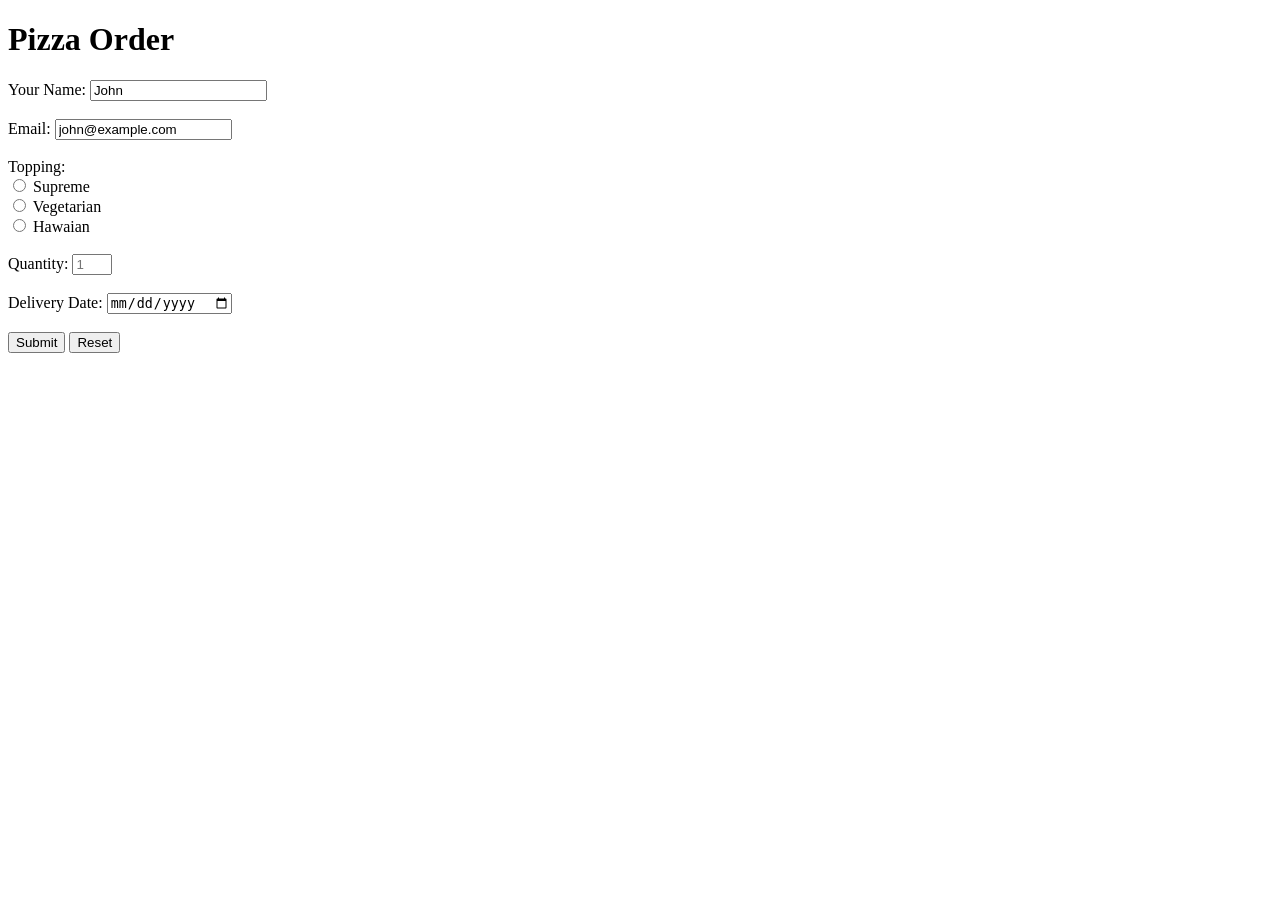
==== tema3.html @ c0c30eb4 "adaugare tema3" ====
<!DOCTYPE html>
<html lang="en">
<head>
    <meta charset="UTF-8">
    <meta name="viewport" content="width=device-width, initial-scale=1.0">
    <title>Pizza Order</title>
</head>
<body>

    <h1>Pizza Order</h1>

    <form id="pizzaOrderForm">
        <label for="name">Your Name:</label>
        <input type="text" id="name" name="name" minlength="3" maxlength="10" placeholder="Enter your name" required value="John"><br><br>

        <label for="email">Email:</label>
        <input type="email" id="email" name="email" placeholder="Enter your email" required value="john@example.com"><br><br>

        <label>Topping:</label><br>
        <input type="radio" id="pepperoni" name="topping" value="Supreme" required>
        <label for="pepperoni">Supreme</label><br>
        <input type="radio" id="mushrooms" name="topping" value="Vegetarian">
        <label for="mushrooms">Vegetarian</label><br>
        <input type="radio" id="onions" name="topping" value="Hawaian">
        <label for="onions">Hawaian</label><br><br>

        <label for="quantity">Quantity:</label>
        <input type="number" id="quantity" name="quantity" min="1" max="7" placeholder="1" required><br><br>

        <label for="deliveryDate">Delivery Date:</label>
        <input type="date" id="deliveryDate" name="deliveryDate" required><br><br>

        <button type="submit">Submit</button>
        <button type="reset">Reset</button>
    </form>

</body>
</html>
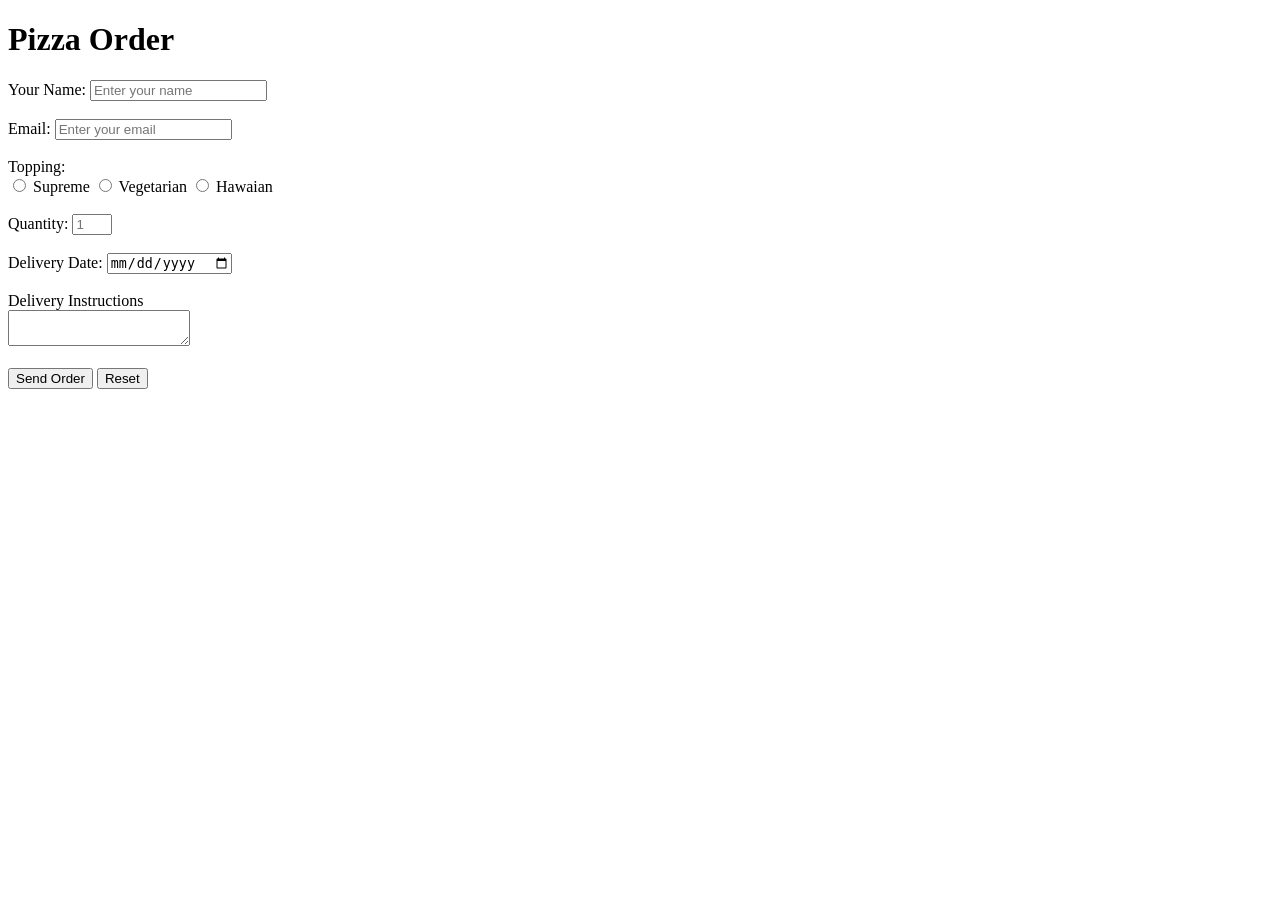
==== commit d0776c94: "fotmular pizza" ====
--- a/tema3.html
+++ b/tema3.html
@@ -11,27 +11,31 @@
 
     <form id="pizzaOrderForm">
         <label for="name">Your Name:</label>
-        <input type="text" id="name" name="name" minlength="3" maxlength="10" placeholder="Enter your name" required value="John"><br><br>
+        <input type="text" id="name" name="name" minlength="3" maxlength="10" placeholder="Enter your name"><br><br>
 
         <label for="email">Email:</label>
-        <input type="email" id="email" name="email" placeholder="Enter your email" required value="john@example.com"><br><br>
+        <input type="email" id="email" name="email" placeholder="Enter your email"><br><br>
 
         <label>Topping:</label><br>
-        <input type="radio" id="pepperoni" name="topping" value="Supreme" required>
-        <label for="pepperoni">Supreme</label><br>
-        <input type="radio" id="mushrooms" name="topping" value="Vegetarian">
-        <label for="mushrooms">Vegetarian</label><br>
-        <input type="radio" id="onions" name="topping" value="Hawaian">
-        <label for="onions">Hawaian</label><br><br>
+        <input type="radio" id="Supreme" name="topping" value="Supreme" required>
+        <label for="Supreme">Supreme</label>
+        <input type="radio" id="Vegetarian" name="topping" value="Vegetarian">
+        <label for="Vegetarian">Vegetarian</label>
+        <input type="radio" id="Hawaian" name="topping" value="Hawaian">
+        <label for="Hawaian">Hawaian</label><br><br>
 
         <label for="quantity">Quantity:</label>
         <input type="number" id="quantity" name="quantity" min="1" max="7" placeholder="1" required><br><br>
 
         <label for="deliveryDate">Delivery Date:</label>
         <input type="date" id="deliveryDate" name="deliveryDate" required><br><br>
+      
+        <label for="instructiuni">Delivery Instructions</label><br>
+        <textarea id="comments" name="comments"></textarea><br><br>
 
-        <button type="submit">Submit</button>
+        <button type="submit">Send Order</button>
         <button type="reset">Reset</button>
+        
     </form>
 
 </body>
